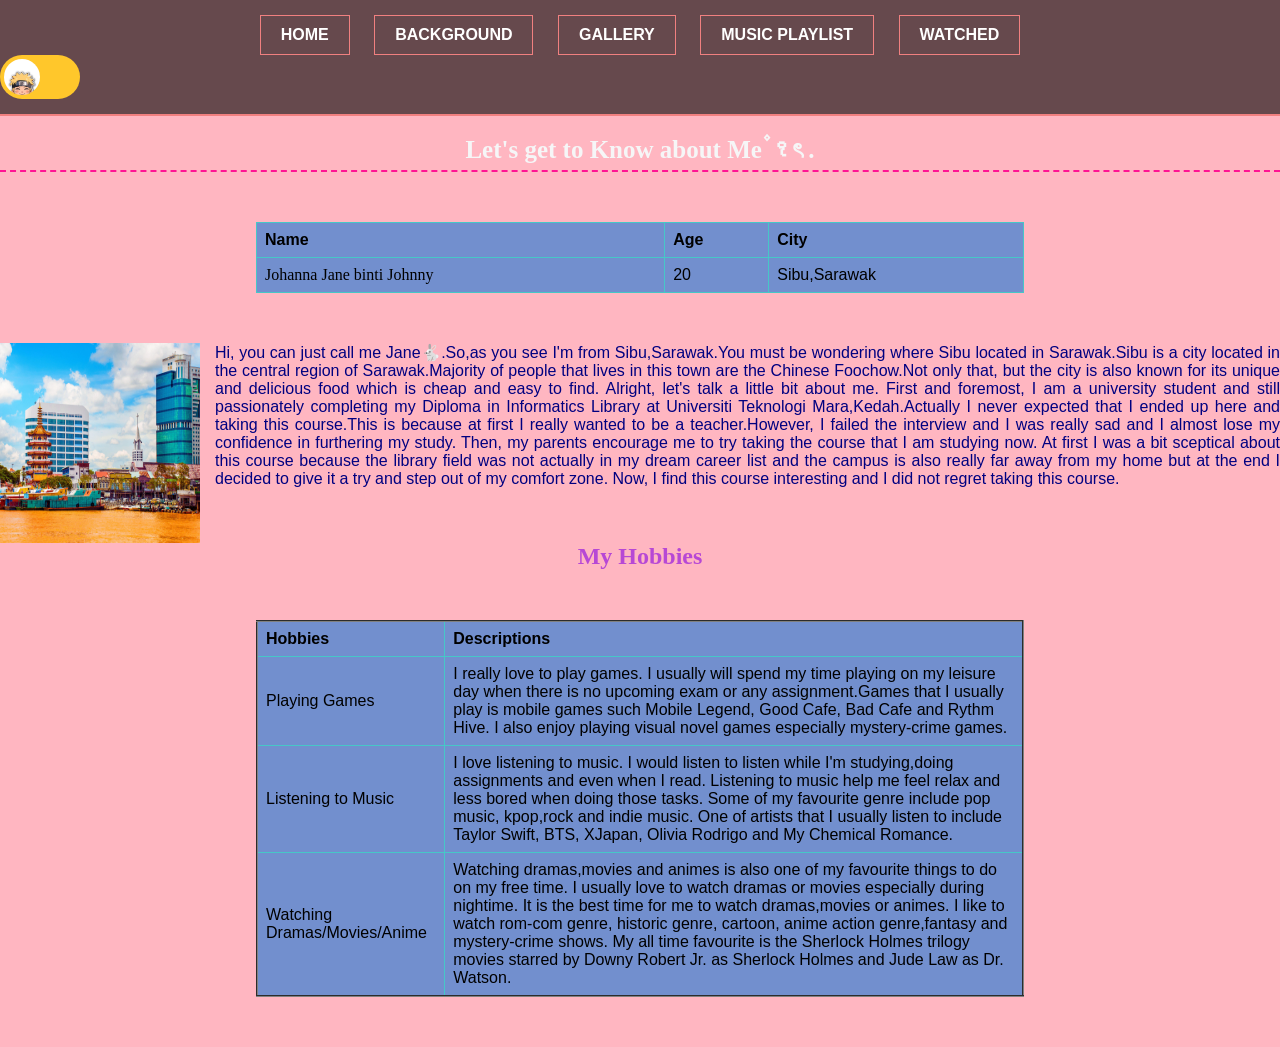
==== background.html @ 57f2c3df "Add files via upload" ====
<!DOCTYPE html>
<html lang="en">
<head>
  <meta charset="UTF-8">
  <meta name="viewport" content="width=device-width, initial-scale=1.0">
 
 <title>background</title>
 <link rel="stylesheet" href="style.css"> 
  <style type= "text/css">
       body { 
            background-size: cover;          
            background-attachment: fixed;    
            background-position: center;     
            background-repeat: no-repeat;    
            font-family: Arial, sans-serif;
            margin: 0;
            padding: 0;
            background-color: LightPink;
         }

      #nav-container {
            background-color: rgba(0, 0, 0, 0.6); 
            text-align: center;
            padding: 15px 0;
            border-bottom: 2px solid LightCoral;
          }

        .nav-btn {
            color: white;
            text-decoration: none;
            font-weight: bold;
            padding: 10px 20px;
            margin: 0 10px;
            border: 1px solid LightCoral;
            display: inline-block;
            transition: 0.3s;
        }

        .nav-btn:hover {
            background-color: LightCoral;
            color: black;
        }


        #content-box {
            background-color: rgba(255, 255, 255, 0.85); 
            margin: 30px auto;
            width: 70%;
            padding: 30px;
            border-radius: 15px;
            text-align: center;
            box-shadow: 0px 4px 15px rgba(0,0,0,0.3);
        } 
    table {
       border-collapse: collapse;
       width: 60%;
       margin: 50px auto;
}
th, td {
  border: 1px solid #46C7C7;
  padding:  8px;
  text-align: left;
}
th {
  background-color: #728FCE;
}
tr {
   background-color:  #728FCE;
   
}

        img{
           float:left;
           margin-right: 15px;
           width: 200px;
           height: 200px;
           clear: both;
        }
        h1 {
   color: rgb(246, 246, 247);
   font-size:25px;
   border-bottom: 2px dashed deepPink;
   padding-bottom: 5px;
   margin-top: 20px;
 }
 h2{
   clear: both;

 }
    
      
    </style>
   
    </head>
<body>

      <div id="nav-container">
        <a href="index.html" class="nav-btn">HOME</a>
        <a href="background.html" class="nav-btn">BACKGROUND</a>
        <a href="gallery.html" class="nav-btn">GALLERY</a>
        <a href="music.html" class="nav-btn">MUSIC PLAYLIST</a>
        <a href="watched.html" class="nav-btn">WATCHED</a>
        <div class="theme-switch-wrapper">
        <label class="theme-switch" for="checkbox">
            <input type="checkbox" id="checkbox" />
            <div class="slider round"></div>
        </label>
    </div>
    <script src="script.js"></script>
    </div>

    
 
 <h1 style= "font-family: 'Tahoma';text-align:center;">Let's get to Know about Me۫ ꣑ৎ   .  </h1>

<table border="1">
  <tr>
    <th>Name</th>
    <th>Age</th>
    <th>City</th>
  </tr>
  <tr>
    <td style="font-family:'verdana'">Johanna Jane binti Johnny</td>
    <td>20</td>
    <td>Sibu,Sarawak</td>
  </tr>
</table>


<div>
<a href="sibu.jpg" target="_blank">
<img src="sibu.jpg" alt="Sibu City" width="300" height="300"></a>
<p style="text-align: justify;color: navy;">Hi, you can just call me Jane🐇.So,as you see I'm from Sibu,Sarawak.You must be wondering where Sibu located in Sarawak.Sibu is a city located in the central region of Sarawak.Majority of people that lives in this town are the Chinese Foochow.Not only that, but the city is also known for its unique and delicious food which is cheap and easy to find.
Alright, let's talk a little bit about me. First and foremost, I am a university student and still passionately completing my Diploma in Informatics Library at Universiti Teknologi Mara,Kedah.Actually I never expected that I ended up here and taking this course.This is because at first I really wanted to be a teacher.However, I failed the interview and I was really sad and I almost lose my confidence in furthering my study. Then, my parents encourage me to try taking the course that I am studying now. 
At first I was a bit sceptical about this course because the library field was not actually in my dream career list and the campus is also really far away from my home but at the end I decided to give it a try and step out of my comfort zone. Now, I find this course interesting and I did not regret taking this course.</p>
</div>

<div>
<h2 style="text-align: center;font-family: verdana;color: rgb(183, 72, 213);">My Hobbies</h2>
  <table border="2" cellpadding="5" cellspacing="2">
    <tr>
      <th>Hobbies</th>
      <th>Descriptions</th>
    </tr>
    <tr>
    <td>Playing Games</td>
    <td>I really love to play games. I usually will spend my time playing on my leisure day when there is no upcoming exam or any assignment.Games that
      I usually play is mobile games such Mobile Legend, Good Cafe, Bad Cafe and Rythm Hive. I also enjoy playing visual novel games especially mystery-crime
      games.</td>
    </tr>
    <tr>
      <td>Listening to Music</td>
      <td>I love listening to music. I would listen to listen while I'm studying,doing assignments and even when I read. Listening to music help me feel relax 
        and less bored when doing those tasks. Some of my favourite genre include pop music, kpop,rock and indie music. One of artists that I usually listen to
        include Taylor Swift, BTS, XJapan, Olivia Rodrigo and My Chemical Romance.
      </td>
    </tr>
    
    <tr>
      <td>Watching Dramas/Movies/Anime</td>
      <td>Watching dramas,movies and animes is also one of my favourite things to do on my free time. I usually love to watch dramas or movies especially
        during nightime. It is the best time for me to watch dramas,movies or animes. I like to watch rom-com genre, historic genre, cartoon, anime
        action genre,fantasy and mystery-crime shows. My all time favourite is the Sherlock Holmes trilogy movies starred by Downy Robert Jr. as Sherlock
        Holmes and Jude Law as Dr. Watson. 
      </td>
    </tr>

  </table>
</div>
</body>
</html>
---- style.css ----
body {
    transition: background-color 0.5s, color 0.5s;
}

body.light-mode {
    color: inherit;
}

body.dark-mode {
    background-color:#bdb2ff;
    color: black;
}


.theme-switch-wrapper {
    display: flex;
    align-items: left;
    justify-content: space-between;
    height: auto;
    margin-left: auto;
}

.theme-switch {
    position: relative;
    display: inline-block;
    width: 80px;
    height: 44px;
}

.theme-switch input {
    opacity: 0;
    width: 0;
    height: 0;
}

.slider {
    position: absolute;
    cursor: pointer;
    top: 0;
    left: 0;
    right: 0;
    bottom: 0;
    background-color: #ffc72b;
    transition: 0.4s;
    border-radius: 44px;
    width: 80px;
    height: 44px;
}

.slider:hover {
    box-shadow: 0 0 20px rgba(214, 252, 0);
}
.slider:before {
    position: absolute;
    content: "";
    height: 36px;
    width: 36px;
    left: 4px;
    bottom: 4px;
    background-image: url("lightmode.jpg");
    background-size: cover;
    transition: 0.4s;
    border-radius: 50%;
}

input:checked + .slider {
    background-color: #2c0b47;
}

input:checked + .slider:before {
    transform: translateX(36px);
    background-image: url("darkmode.jpg");
    background-size: cover;
}
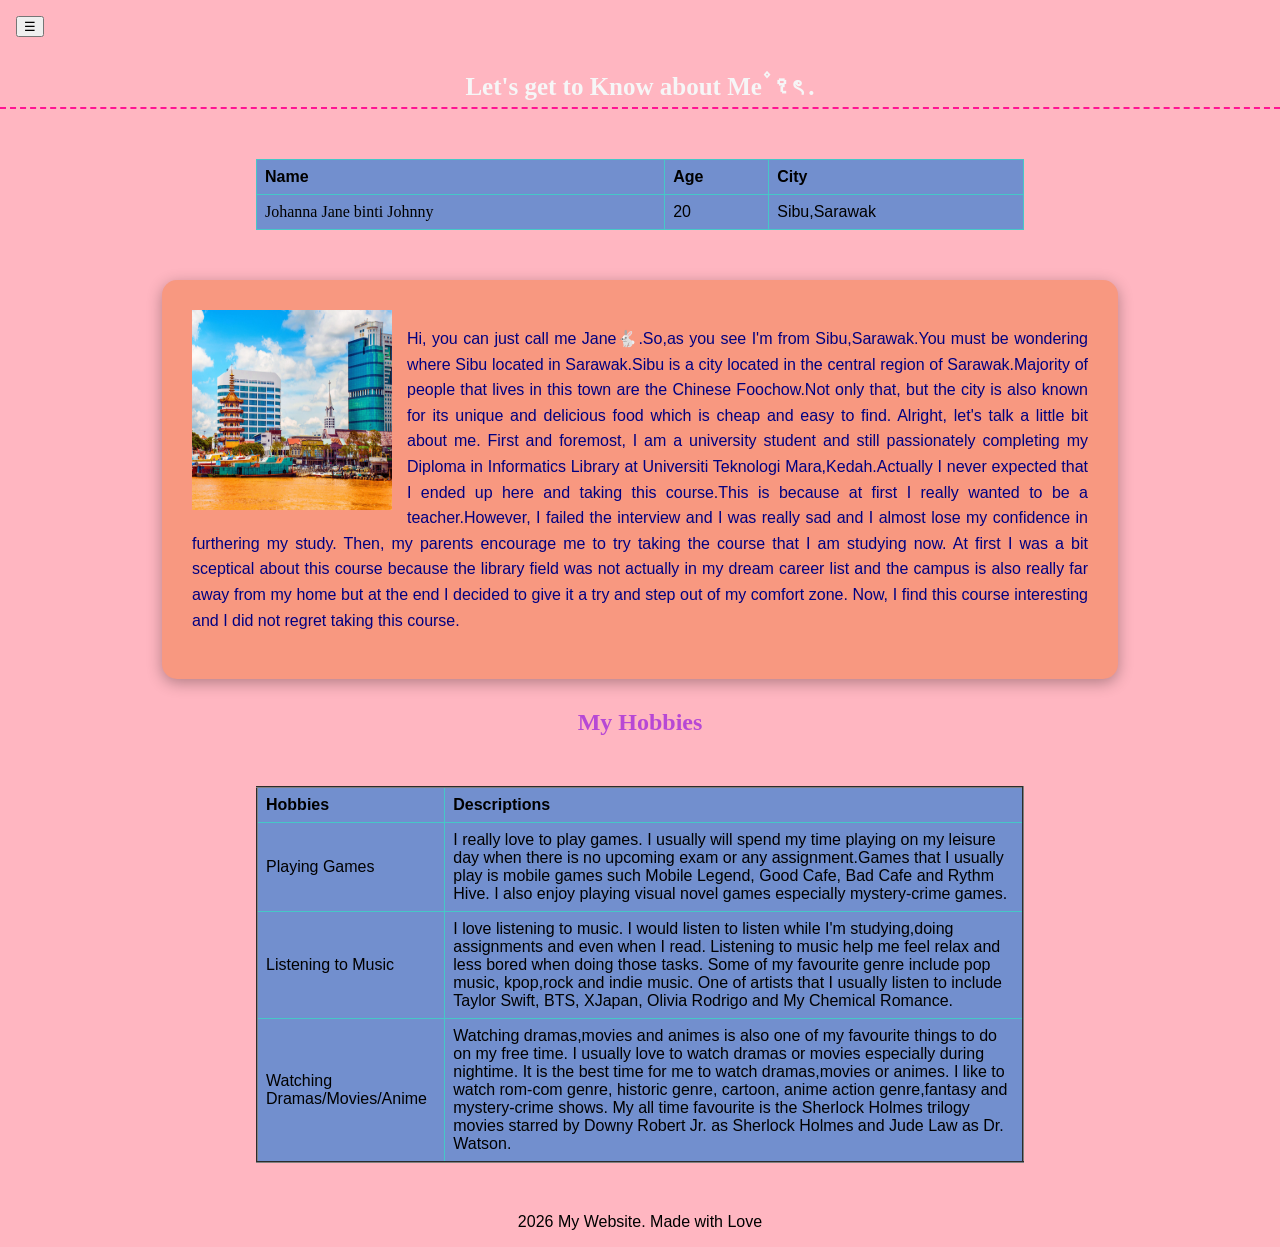
==== commit 53ed2d90: "Add files via upload" ====
--- a/background.html
+++ b/background.html
@@ -17,33 +17,58 @@
             padding: 0;
             background-color: LightPink;
          }
-
-      #nav-container {
-            background-color: rgba(0, 0, 0, 0.6); 
-            text-align: center;
-            padding: 15px 0;
-            border-bottom: 2px solid LightCoral;
-          }
-
-        .nav-btn {
-            color: white;
+   
+         .sidebar {
+            height: 100%;
+            width: 0;
+            position: fixed;
+            z-index: 1;
+            top:0;
+            left:0;
+            background-color: lightcoral;
+            overflow-x: hidden;
+            transition: 0.5;
+            padding-top: 60px;
+         }
+
+         .sidebar a {
+            padding: 8px 8px 8px 32px;
             text-decoration: none;
-            font-weight: bold;
-            padding: 10px 20px;
-            margin: 0 10px;
-            border: 1px solid LightCoral;
-            display: inline-block;
+            font-size: 25px;
+            color:beige;
+            display:block;
             transition: 0.3s;
-        }
-
-        .nav-btn:hover {
-            background-color: LightCoral;
-            color: black;
-        }
-
+
+        }
+
+        .sidebar a:hover {
+               color:black;
+        }
+
+        .sidebar .closebtn {
+            position: absolute;
+            top:0;
+            right: 25px;
+            font-size: 36px;
+            margin-left: 50px;
+        }
+        
+        .openbtn:hover {
+            background-color: lightblue;
+        }
+        
+        #main {
+            transition: margin-left .5s;
+            padding: 16px
+        }
+
+        @media screen and (max-height: 450px) {
+            .sidebar {padding-top: 15px;}
+            .sidebar a {font-size: 18px;}
+        }
 
         #content-box {
-            background-color: rgba(255, 255, 255, 0.85); 
+            background-color:#F89880; 
             margin: 30px auto;
             width: 70%;
             padding: 30px;
@@ -51,11 +76,13 @@
             text-align: center;
             box-shadow: 0px 4px 15px rgba(0,0,0,0.3);
         } 
-    table {
+
+        table {
        border-collapse: collapse;
        width: 60%;
        margin: 50px auto;
 }
+
 th, td {
   border: 1px solid #46C7C7;
   padding:  8px;
@@ -76,6 +103,7 @@
            height: 200px;
            clear: both;
         }
+
         h1 {
    color: rgb(246, 246, 247);
    font-size:25px;
@@ -88,26 +116,44 @@
 
  }
     
-      
+    
     </style>
    
     </head>
-<body>
-
-      <div id="nav-container">
-        <a href="index.html" class="nav-btn">HOME</a>
-        <a href="background.html" class="nav-btn">BACKGROUND</a>
-        <a href="gallery.html" class="nav-btn">GALLERY</a>
-        <a href="music.html" class="nav-btn">MUSIC PLAYLIST</a>
-        <a href="watched.html" class="nav-btn">WATCHED</a>
-        <div class="theme-switch-wrapper">
-        <label class="theme-switch" for="checkbox">
-            <input type="checkbox" id="checkbox" />
-            <div class="slider round"></div>
-        </label>
+    <body>
+
+       <div id="mySidebar" class="sidebar">
+        <a href="javascript:void(0)"
+    class="closebtn" onclick="closeNav()">x</a>
+        <a href="index.html">HOME</a>
+        <a href="background.html">BACKGROUND</a>
+        <a href="gallery.html">GALLERY</a>
+        <a href="music.html">MUSIC PLAYLIST</a>
+        <a href="watched.html">WATCHED</a>
+        <a href="more.html">MORE!</a>
     </div>
-    <script src="script.js"></script>
+        
+    <div id="main">
+        <button class="openbtn"
+    onclick="openNav()">☰</button>
     </div>
+
+    <script>
+    function openNav() {
+        document.getElementById("mySidebar").style.
+        width ="250px";
+
+        document.getElementById("main").style.marginLeft = "250px";
+
+    }
+
+    function closeNav() {
+        document.getElementById("mySidebar").style.width="0";
+
+         document.getElementById("main").style.marginLeft= "0";
+    }
+    </script>
+    
 
     
  
@@ -127,10 +173,12 @@
 </table>
 
 
-<div>
+
+ <div id="content-box">
 <a href="sibu.jpg" target="_blank">
 <img src="sibu.jpg" alt="Sibu City" width="300" height="300"></a>
-<p style="text-align: justify;color: navy;">Hi, you can just call me Jane🐇.So,as you see I'm from Sibu,Sarawak.You must be wondering where Sibu located in Sarawak.Sibu is a city located in the central region of Sarawak.Majority of people that lives in this town are the Chinese Foochow.Not only that, but the city is also known for its unique and delicious food which is cheap and easy to find.
+ 
+<p style="text-align: justify;color: navy;line-height: 1.6;">Hi, you can just call me Jane🐇.So,as you see I'm from Sibu,Sarawak.You must be wondering where Sibu located in Sarawak.Sibu is a city located in the central region of Sarawak.Majority of people that lives in this town are the Chinese Foochow.Not only that, but the city is also known for its unique and delicious food which is cheap and easy to find.
 Alright, let's talk a little bit about me. First and foremost, I am a university student and still passionately completing my Diploma in Informatics Library at Universiti Teknologi Mara,Kedah.Actually I never expected that I ended up here and taking this course.This is because at first I really wanted to be a teacher.However, I failed the interview and I was really sad and I almost lose my confidence in furthering my study. Then, my parents encourage me to try taking the course that I am studying now. 
 At first I was a bit sceptical about this course because the library field was not actually in my dream career list and the campus is also really far away from my home but at the end I decided to give it a try and step out of my comfort zone. Now, I find this course interesting and I did not regret taking this course.</p>
 </div>
@@ -167,6 +215,10 @@
 
   </table>
 </div>
+<footer class="site-footer">
+    <p style="text-align: center;">2026 My Website. Made with Love</p>
+</footer>
+
 </body>
 </html>
    
